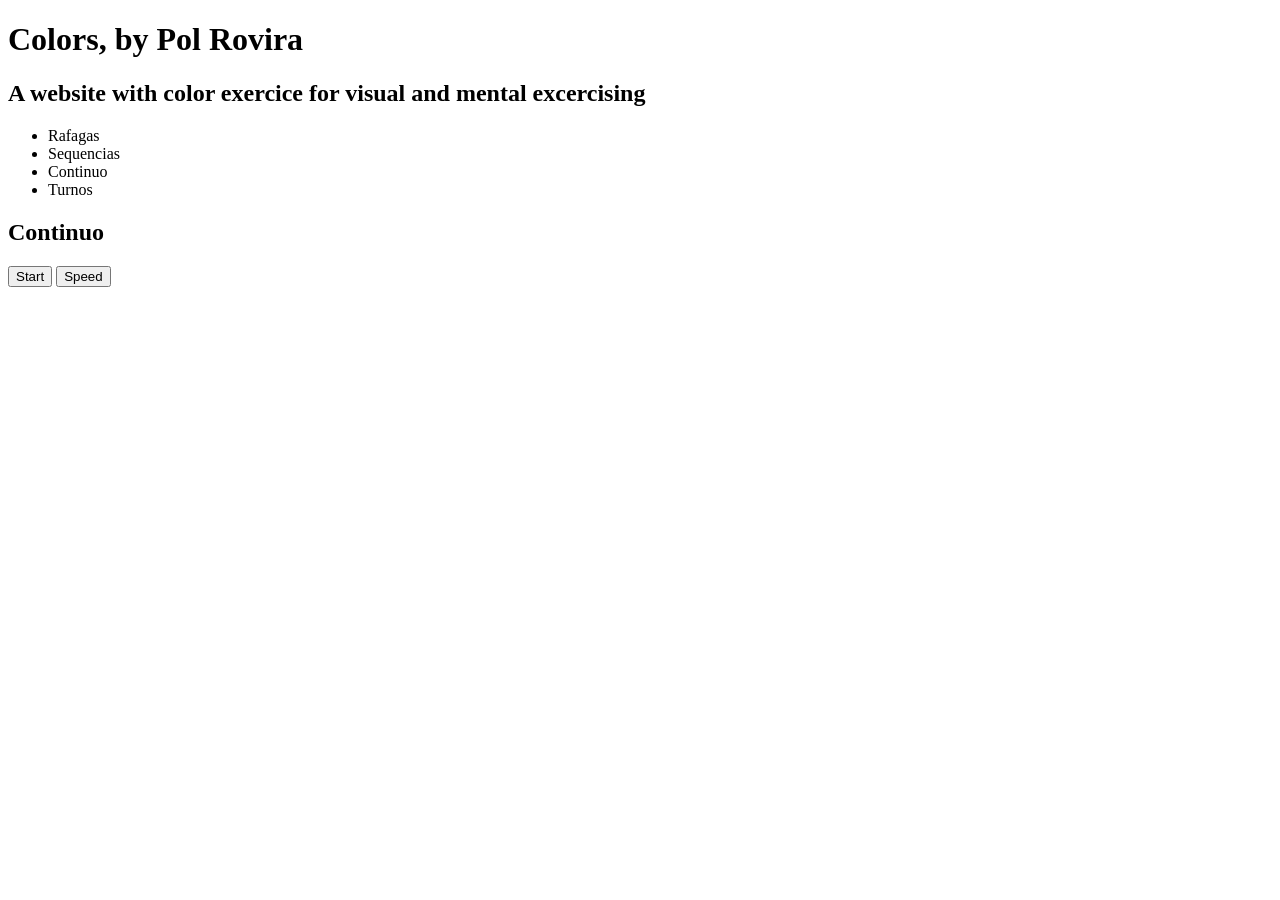
==== pages/continuo.html @ b86105ac "Im stupid Im stupid" ====
<!DOCTYPE html>
<html lang="es">
<head>
    <meta charset="UTF-8">
    <meta name="viewport" content="width=device-width, initial-scale=1.0">
    <link rel="stylesheet" href="styles.css">
    <title>Colors, by Pol Rovira</title>
</head>
<body>
    <header>
        <h1>Colors, by Pol Rovira</h1>
        <h2>A website with color exercice for visual and mental excercising</h2>
    </header>
    <nav>
        <ul>
            <li>Rafagas</li>
            <li>Sequencias</li>
            <li>Continuo</li>
            <li>Turnos</li> 
        </ul>
    </nav>
    <main>
        <h2>Continuo</h2>
        <div img=""></div>
        <button>Start</button>
        <button>Speed</button>
    </main>
</body>
</html>
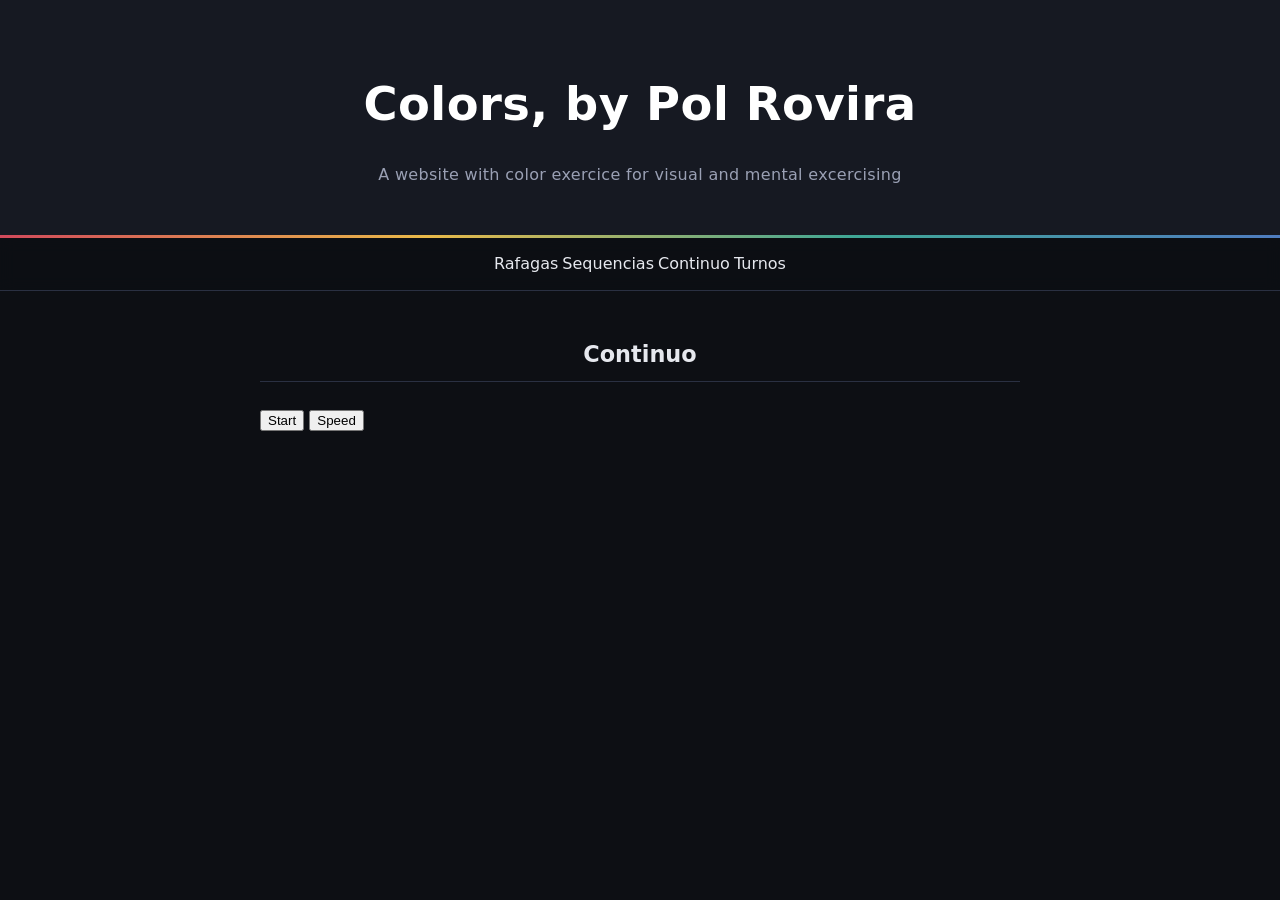
==== commit 61b9befc: "First Launch First Launch" ====
--- a/pages/continuo.html
+++ b/pages/continuo.html
@@ -3,7 +3,7 @@
 <head>
     <meta charset="UTF-8">
     <meta name="viewport" content="width=device-width, initial-scale=1.0">
-    <link rel="stylesheet" href="styles.css">
+    <link rel="stylesheet" href="/src/styles.css">
     <title>Colors, by Pol Rovira</title>
 </head>
 <body>
--- a/src/styles.css
+++ b/src/styles.css
@@ -0,0 +1,184 @@
+/* ===== Base ===== */
+:root {
+    --bg: #0d0f14;
+    --surface: #161922;
+    --surface-raised: #1d2230;
+    --border: #2a3042;
+    --text: #e6e8ee;
+    --text-muted: #9aa0b4;
+    --accent: #c9a227;
+    --red: #d1495b;
+    --yellow: #e9b949;
+    --green: #3fa796;
+    --blue: #4f7cc0;
+    --radius: 8px;
+    --shadow: 0 10px 30px rgba(0, 0, 0, 0.45);
+}
+
+* {
+    box-sizing: border-box;
+}
+
+body {
+    margin: 0;
+    font-family: "Inter", "Segoe UI", system-ui, -apple-system, Roboto, "Helvetica Neue", Arial, sans-serif;
+    line-height: 1.75;
+    color: var(--text);
+    background: var(--bg);
+    -webkit-font-smoothing: antialiased;
+}
+
+/* ===== Header ===== */
+header {
+    background: var(--surface);
+    border-bottom: 1px solid var(--border);
+    padding: 4rem 1.5rem 3rem;
+    text-align: center;
+    position: relative;
+}
+
+/* Thin four-color rule beneath the header */
+header::after {
+    content: "";
+    position: absolute;
+    left: 0;
+    right: 0;
+    bottom: -1px;
+    height: 3px;
+    background: linear-gradient(90deg, var(--red), var(--yellow), var(--green), var(--blue));
+}
+
+header h1 {
+    margin: 0;
+    font-size: clamp(2rem, 4.5vw, 2.9rem);
+    font-weight: 700;
+    letter-spacing: 0.01em;
+    color: #ffffff;
+}
+
+header h2 {
+    margin: 1rem auto 0;
+    max-width: 640px;
+    font-size: 1rem;
+    font-weight: 400;
+    letter-spacing: 0.02em;
+    color: var(--text-muted);
+}
+
+/* ===== Navigation ===== */
+nav {
+    background: rgba(13, 15, 20, 0.92);
+    backdrop-filter: blur(8px);
+    border-bottom: 1px solid var(--border);
+    position: sticky;
+    top: 0;
+    z-index: 10;
+}
+
+nav ul {
+    list-style: none;
+    margin: 0;
+    padding: 0.75rem 1rem;
+    display: flex;
+    flex-wrap: wrap;
+    justify-content: center;
+    gap: 0.25rem;
+}
+
+nav li a{
+    padding: 0.55rem 1.2rem;
+    border-radius: var(--radius);
+    font-size: 0.9rem;
+    font-weight: 500;
+    letter-spacing: 0.04em;
+    text-transform: uppercase;
+    color: var(--text-muted);
+    cursor: pointer;
+    transition: background-color 0.2s ease, color 0.2s ease;
+}
+
+nav li:hover {
+    background: var(--surface-raised);
+    color: var(--text);
+}
+
+/* ===== Main content ===== */
+main {
+    max-width: 800px;
+    margin: 3rem auto;
+    padding: 0 1.25rem;
+}
+
+main > h2 {
+    font-size: 1.4rem;
+    font-weight: 600;
+    color: var(--text);
+    margin: 0 0 1.5rem;
+    padding-bottom: 0.75rem;
+    border-bottom: 1px solid var(--border);
+    text-align: center;
+    line-height: 1.35;
+}
+
+article {
+    background: var(--surface);
+    border: 1px solid var(--border);
+    border-left: 3px solid var(--accent);
+    border-radius: var(--radius);
+    box-shadow: var(--shadow);
+    padding: 2.25rem 2.5rem;
+}
+
+article div {
+    font-size: 1rem;
+    color: var(--text);
+    text-align: justify;
+    hyphens: auto;
+}
+
+article span {
+    display: inline;
+}
+
+article br {
+    line-height: 0.6;
+}
+
+/* ===== Responsive ===== */
+@media (max-width: 600px) {
+    header {
+        padding: 2.75rem 1rem 2.25rem;
+    }
+
+    nav ul {
+        gap: 0.15rem;
+    }
+
+    nav li {
+        padding: 0.45rem 0.8rem;
+        font-size: 0.8rem;
+    }
+
+    main {
+        margin: 2rem auto;
+    }
+
+    main > h2 {
+        font-size: 1.2rem;
+    }
+
+    article {
+        padding: 1.5rem 1.25rem;
+    }
+
+    article div {
+        text-align: left;
+    }
+}
+
+/* ===== Accessibility ===== */
+@media (prefers-reduced-motion: reduce) {
+    nav li {
+        transition: none;
+    }
+}
